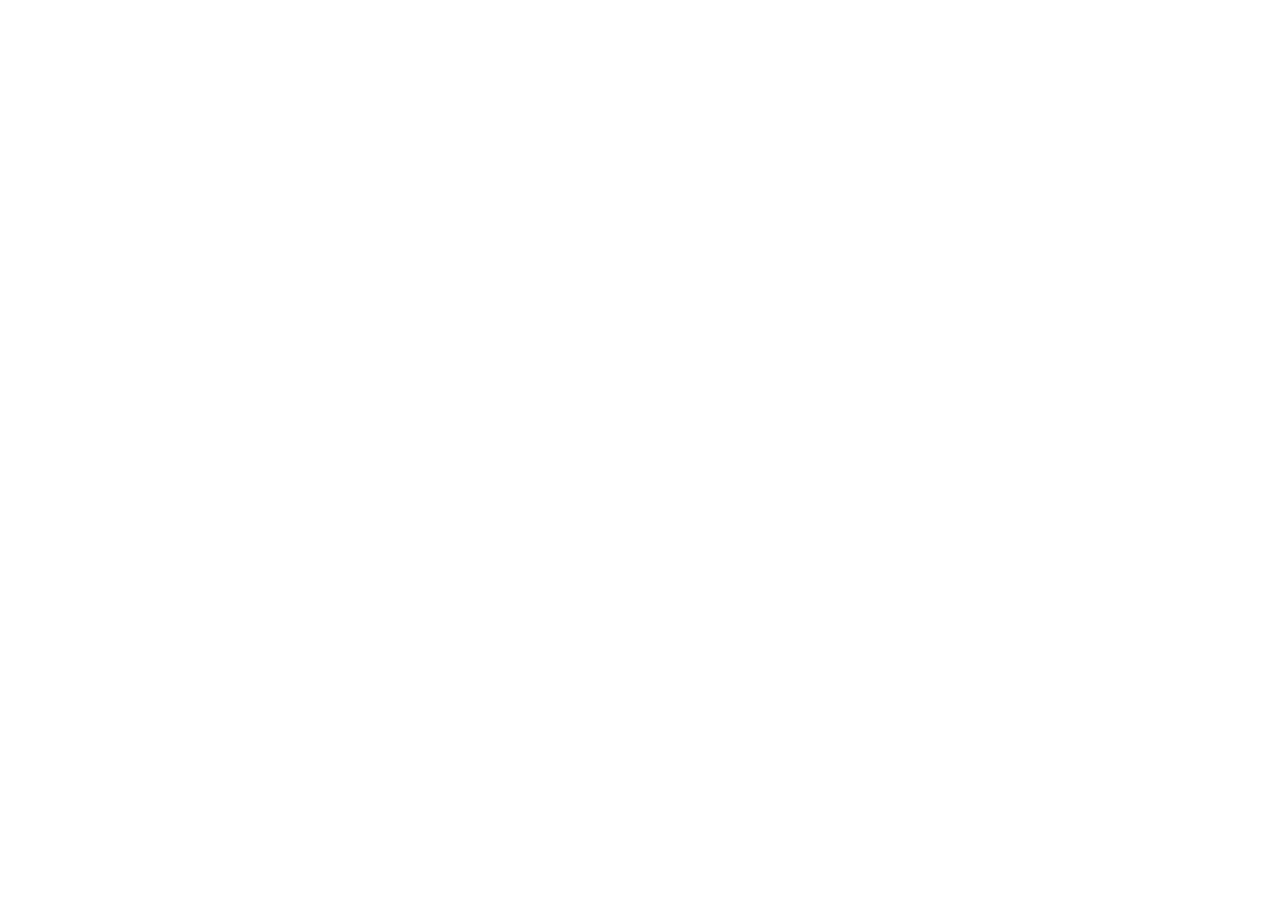
==== HTML/index.html @ 649a2df5 "Estrutura inicial" ====
<!DOCTYPE html>
<html lang="pt-br">
<head>
    <meta charset="UTF-8">
    <meta name="viewport" content="width=device-width, initial-scale=1.0">
    <link rel="stylesheet" href="../CSS/reset.css">
    <link rel="stylesheet" href="../CSS/style.css">
    <title>AluraPlay</title>
</head>
<body>
    <header class="cabecalho">

    </header>

    <main class="conteudo-principal">

    </main>

    <footer class="rodape">
        
    </footer>
</body>
</html>
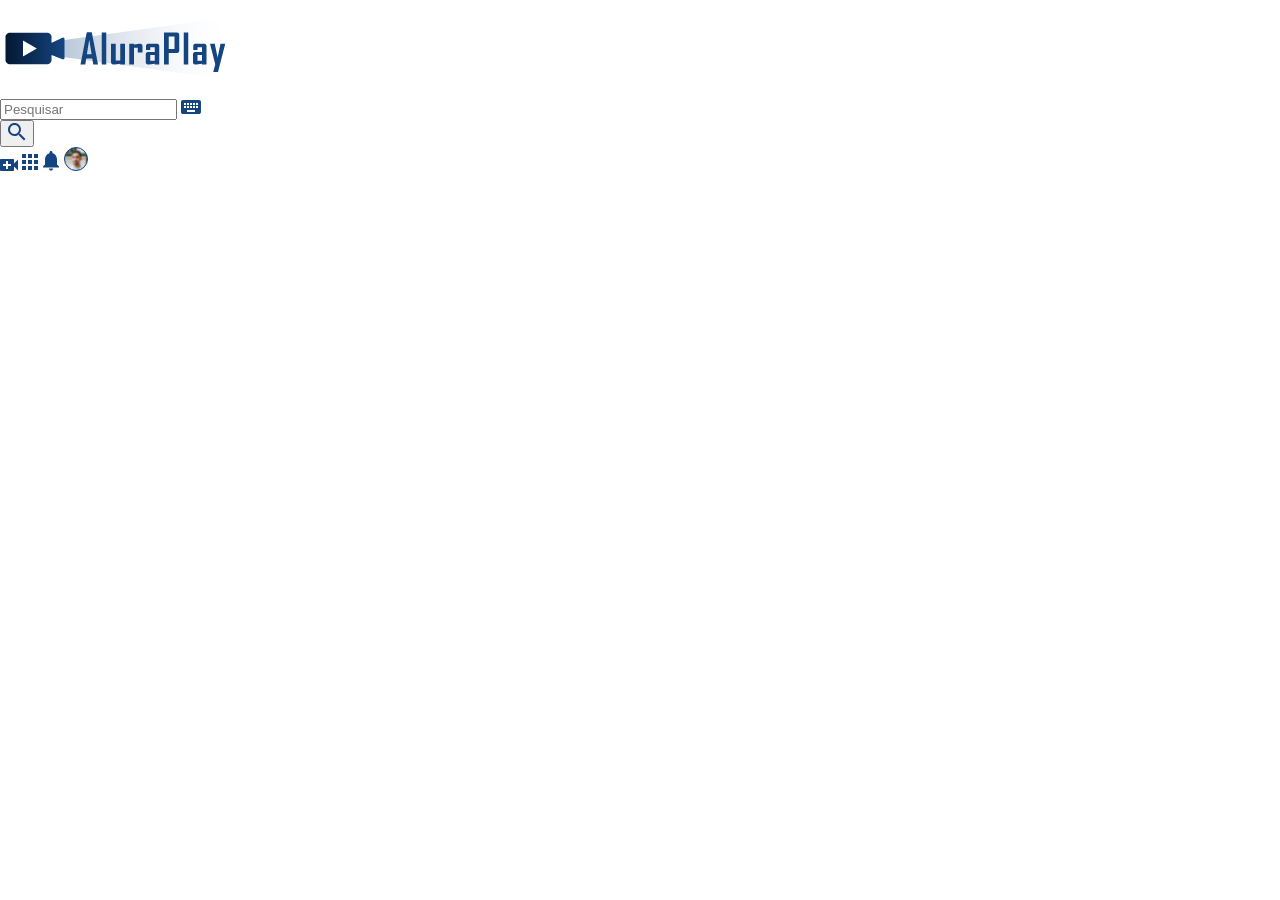
==== commit da2ac97d: "Estruturando o cabecalho" ====
--- a/HTML/index.html
+++ b/HTML/index.html
@@ -9,6 +9,22 @@
 </head>
 <body>
     <header class="cabecalho">
+        <img src="../IMAGEM/Logo_Final 1.svg" alt="Logo Alura Play" class="cabecalho__img-logo">
+        <nav class="navegacao-usuario">
+            <div class="cabecalho__container-pesquisa">
+                <div class="cabecalho__container-barra-pesquisa">
+                    <input type="text" name="pesquisa-usuario" id="pesquisa-usuario" class="cabecalho__barra-pesquisa" placeholder="Pesquisar">
+                    <img src="../IMAGEM/keyboard.svg" alt="Icone de teclado" class="cabecalho__icone-teclado">
+                </div>
+                <button class="cabecalho__botao-pesquisa"><img src="../IMAGEM/search.svg" alt="Icone de pesquisa" class="cabecalho__icone-pesquisa"></button>
+            </div>
+            <div class="cabecalho__container-navegacao-usuario">
+                <img src="../IMAGEM/video_call.svg" alt="Icone de chamada de vídeo" class="cabecalho__icone-video-chamada">
+                <img src="../IMAGEM/apps.svg" alt="Icone de aplicativos" class="cabecalho__icone-aplicativos">
+                <img src="../IMAGEM/notifications.svg" alt="Icone de notificações" class="cabecalho__icone-notificacoes">
+                <img src="../IMAGEM/Avatar.svg" alt="Avatar do usuário" class="cabecalho__icone-avatar-usuario">
+            </div>
+        </nav>
 
     </header>
 
@@ -17,7 +33,7 @@
     </main>
 
     <footer class="rodape">
-        
+
     </footer>
 </body>
 </html>
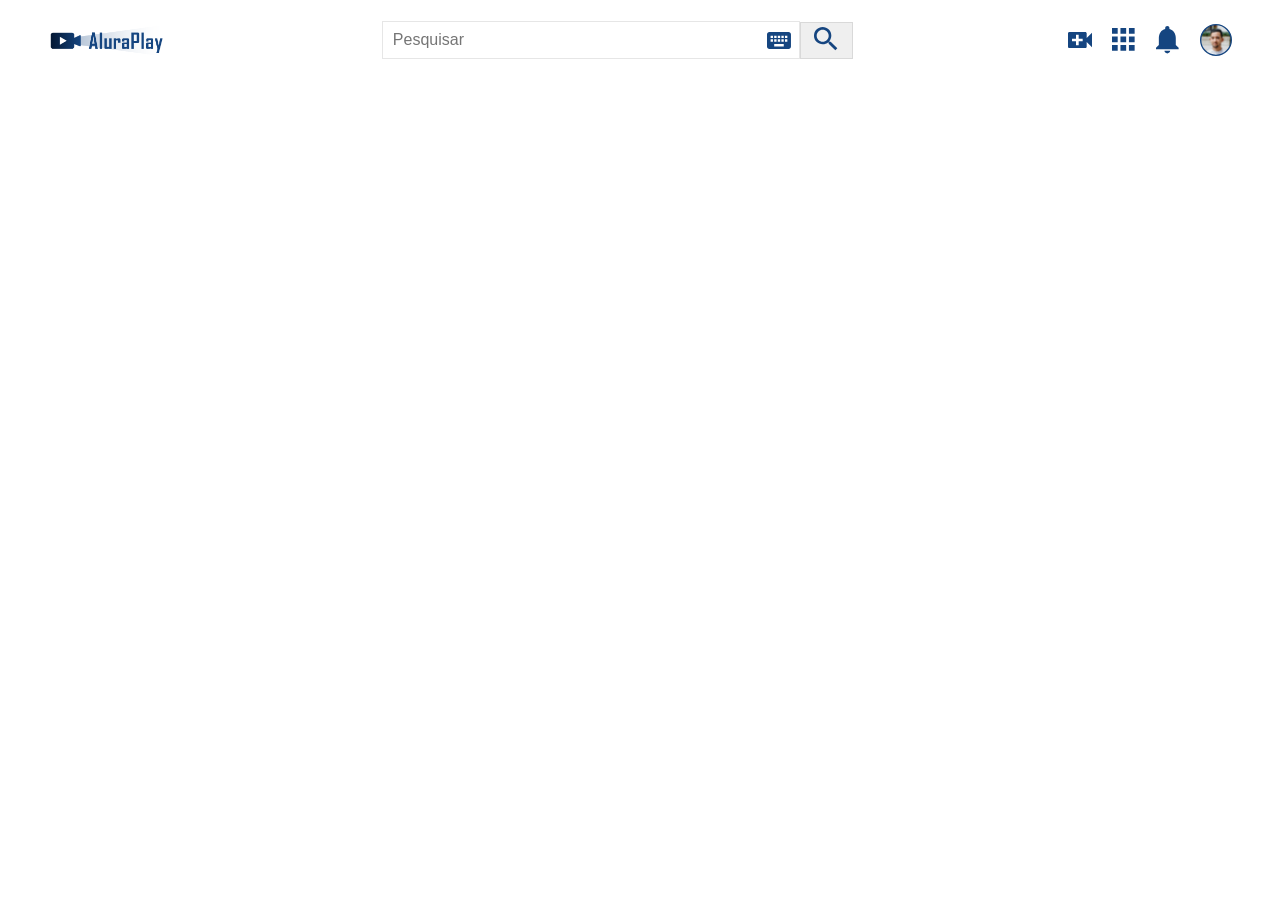
==== commit 25184694: "Estilizando cabeçalho desktop" ====
--- a/HTML/index.html
+++ b/HTML/index.html
@@ -10,22 +10,21 @@
 <body>
     <header class="cabecalho">
         <img src="../IMAGEM/Logo_Final 1.svg" alt="Logo Alura Play" class="cabecalho__img-logo">
-        <nav class="navegacao-usuario">
-            <div class="cabecalho__container-pesquisa">
-                <div class="cabecalho__container-barra-pesquisa">
-                    <input type="text" name="pesquisa-usuario" id="pesquisa-usuario" class="cabecalho__barra-pesquisa" placeholder="Pesquisar">
-                    <img src="../IMAGEM/keyboard.svg" alt="Icone de teclado" class="cabecalho__icone-teclado">
-                </div>
-                <button class="cabecalho__botao-pesquisa"><img src="../IMAGEM/search.svg" alt="Icone de pesquisa" class="cabecalho__icone-pesquisa"></button>
+        
+        <div class="cabecalho__container-pesquisa">
+            <div class="cabecalho__container-barra-pesquisa">
+                <input type="text" name="pesquisa-usuario" id="pesquisa-usuario" class="cabecalho__barra-pesquisa" placeholder="Pesquisar">
+                <img src="../IMAGEM/keyboard.svg" alt="Icone de teclado" id="cabecalho__icone-teclado" class="cabecalho__icone">
             </div>
-            <div class="cabecalho__container-navegacao-usuario">
-                <img src="../IMAGEM/video_call.svg" alt="Icone de chamada de vídeo" class="cabecalho__icone-video-chamada">
-                <img src="../IMAGEM/apps.svg" alt="Icone de aplicativos" class="cabecalho__icone-aplicativos">
-                <img src="../IMAGEM/notifications.svg" alt="Icone de notificações" class="cabecalho__icone-notificacoes">
-                <img src="../IMAGEM/Avatar.svg" alt="Avatar do usuário" class="cabecalho__icone-avatar-usuario">
-            </div>
-        </nav>
-
+            <button class="cabecalho__botao-pesquisa"><img src="../IMAGEM/search.svg" alt="Icone de pesquisa" id="cabecalho__icone-pesquisa" class="cabecalho__icone"></button>
+        </div>
+        
+        <div class="cabecalho__container-navegacao-usuario">
+            <img src="../IMAGEM/video_call.svg" alt="Icone de chamada de vídeo" id="cabecalho__icone-video-chamada" class="cabecalho__icone">
+            <img src="../IMAGEM/apps.svg" alt="Icone de aplicativos" id="cabecalho__icone-aplicativos" class="cabecalho__icone">
+            <img src="../IMAGEM/notifications.svg" alt="Icone de notificações" id="cabecalho__icone-notificacoes" class="cabecalho__icone">
+            <img src="../IMAGEM/Avatar.svg" alt="Avatar do usuário" id="cabecalho__icone-avatar-usuario" class="cabecalho__icone">
+        </div>
     </header>
 
     <main class="conteudo-principal">
--- a/CSS/style.css
+++ b/CSS/style.css
@@ -0,0 +1,5 @@
+@import url(../CSS/cabecalho.css);
+
+:root {
+    --cinza-claro-texto: rgba(128, 128, 128, 0.201);
+}
